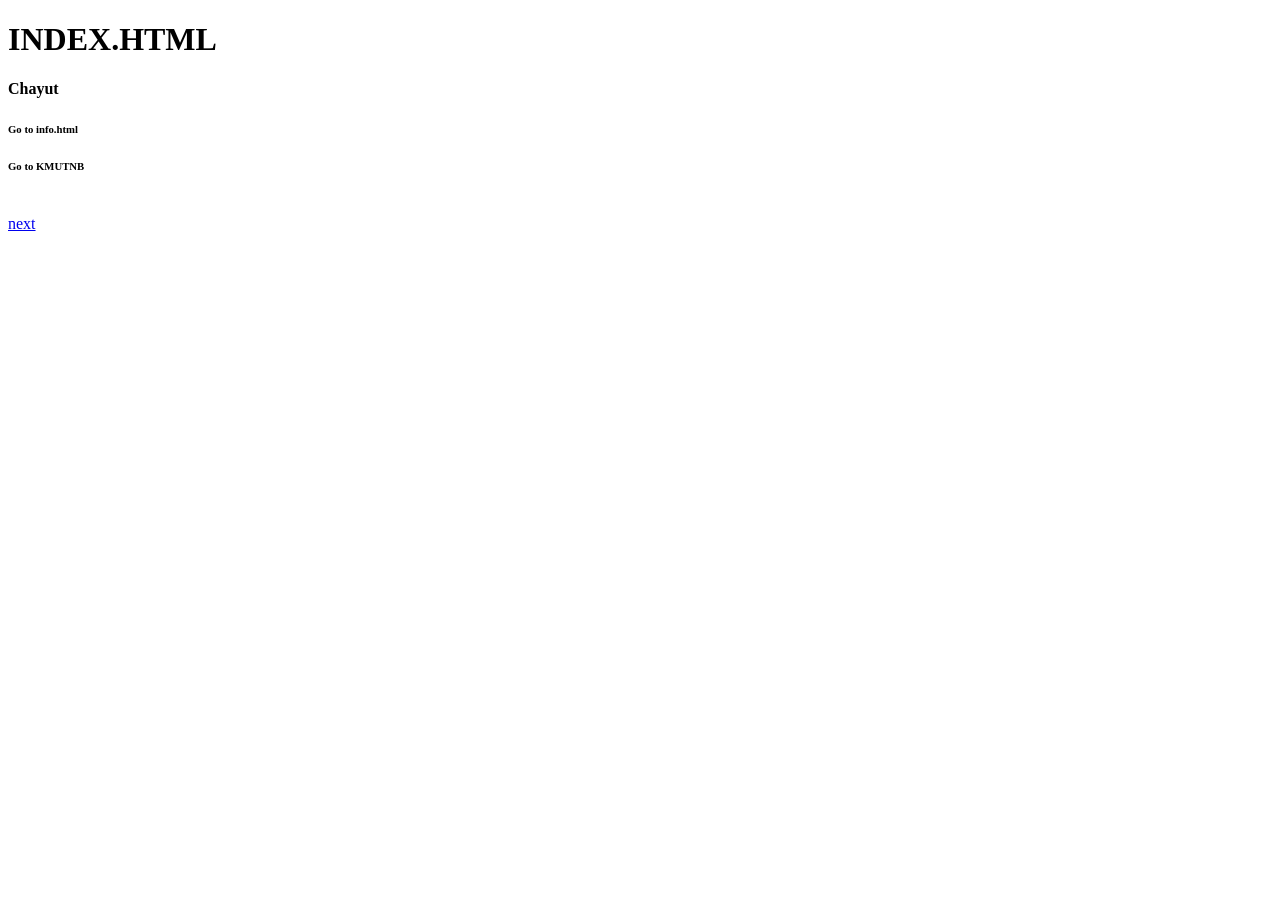
==== index.html @ 315adb68 "Add files via upload" ====
<!DOCTYPE html>
<html lang="en">
<head>
    <meta charset="UTF-8">
    <meta name="viewport" content="width=device-width, initial-scale=1.0">
    <title>Chayut</title>
</head>
<body>
    <h1>INDEX.HTML</h1>
    <h4>Chayut</h4>
    <h6>Go to info.html</h6>
    <h6>Go to KMUTNB</h6><br>
    <a href="info.html">next</a>
</body>
</html>
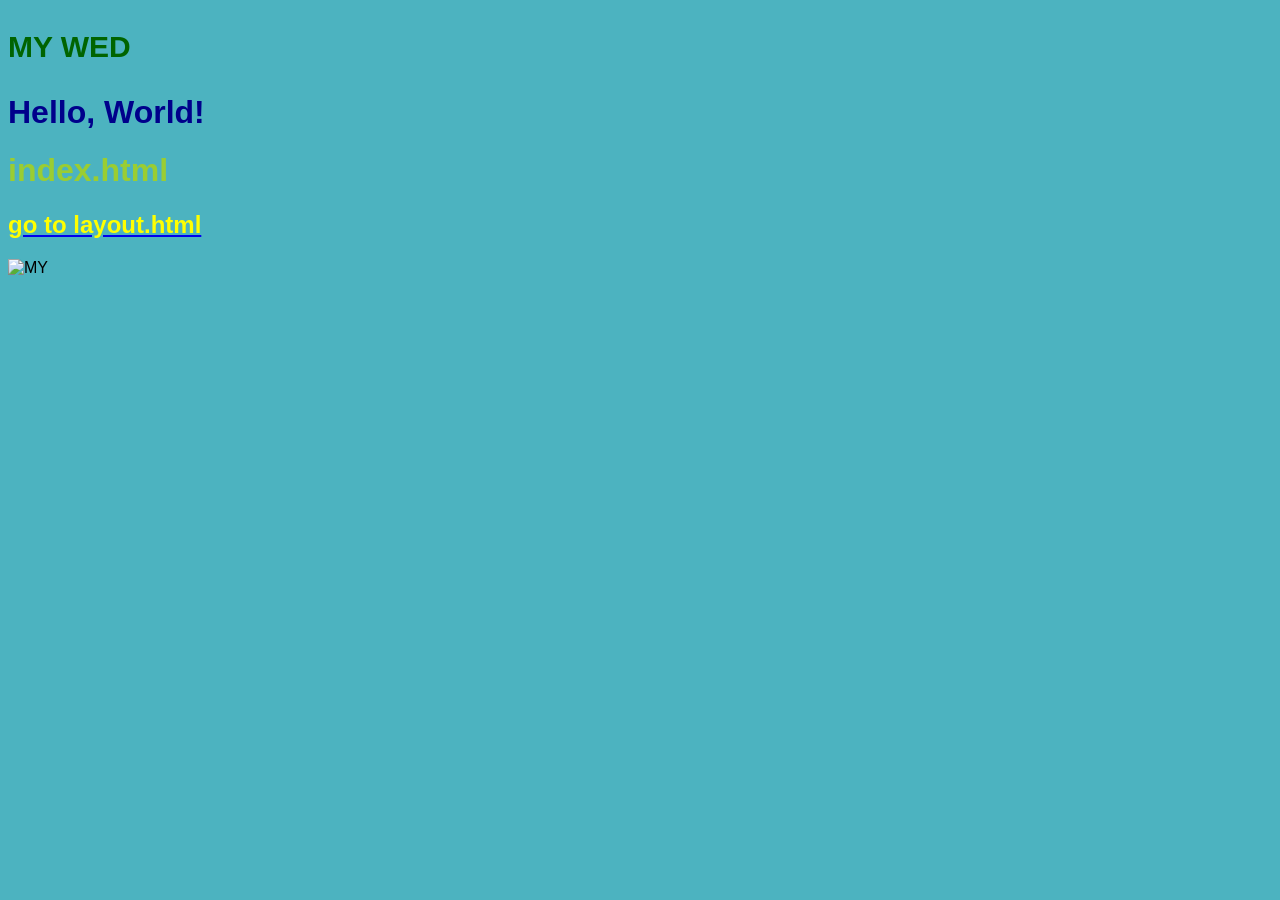
==== commit c4e7fd4c: "Add files via upload" ====
--- a/index.html
+++ b/index.html
@@ -3,13 +3,27 @@
 <head>
     <meta charset="UTF-8">
     <meta name="viewport" content="width=device-width, initial-scale=1.0">
-    <title>Chayut</title>
+    <title>index</title>
+    <style>
+        h1 {
+            color: darkblue;
+        }
+        h3 {
+            color: darkgreen;
+            font-size: 30px;
+        }
+    </style>
+    <link rel="stylesheet" href="CSS/styles.css">
 </head>
+
 <body>
-    <h1>INDEX.HTML</h1>
-    <h4>Chayut</h4>
-    <h6>Go to info.html</h6>
-    <h6>Go to KMUTNB</h6><br>
-    <a href="info.html">next</a>
+    <h3>MY WED</h3>
+    <h1>Hello, World!</h1>
+    <h1 style="color: yellowgreen;">index.html</h1>
+    <!--link to layout-->
+   <a href="layout.html"><h2 style="color: yellow;">
+    go to layout.html 
+    </h2></a> 
+   <img src="My.png" alt="MY" width="200" height="290">
 </body>
 </html>
--- a/CSS/styles.css
+++ b/CSS/styles.css
@@ -0,0 +1,48 @@
+body{
+    background-color: rgb(76, 179, 192);
+    font-family: Arial, Helvetica, sans-serif;
+}
+
+*{
+    box-sizing: border-box;
+}
+
+header{
+    background-color: rgb(238, 0, 0);
+    font-size: 60px;
+    padding: 20px;
+    text-align: center;
+
+}
+nav{
+    background-color: rgb(0, 253, 84);
+    float: left;
+    width: 15%;
+    font-size: 40px;
+    padding: 15px;
+    height: 300px;
+}
+article{
+    background-color: rgb(255, 255, 255);
+    font-size: 40px;
+    padding: 15px;
+    height: 300px;
+}
+footer{
+    background-color: rgb(255, 0, 234);
+    font-size: 40px;
+    padding: 15px;
+    text-align: center;
+    height: auto;
+}
+
+@media (max-width:600px){
+    nav, article{
+         width: 100%;
+         height: auto;
+    }
+   header, footer{
+    font-size: 60px;
+   }
+
+}
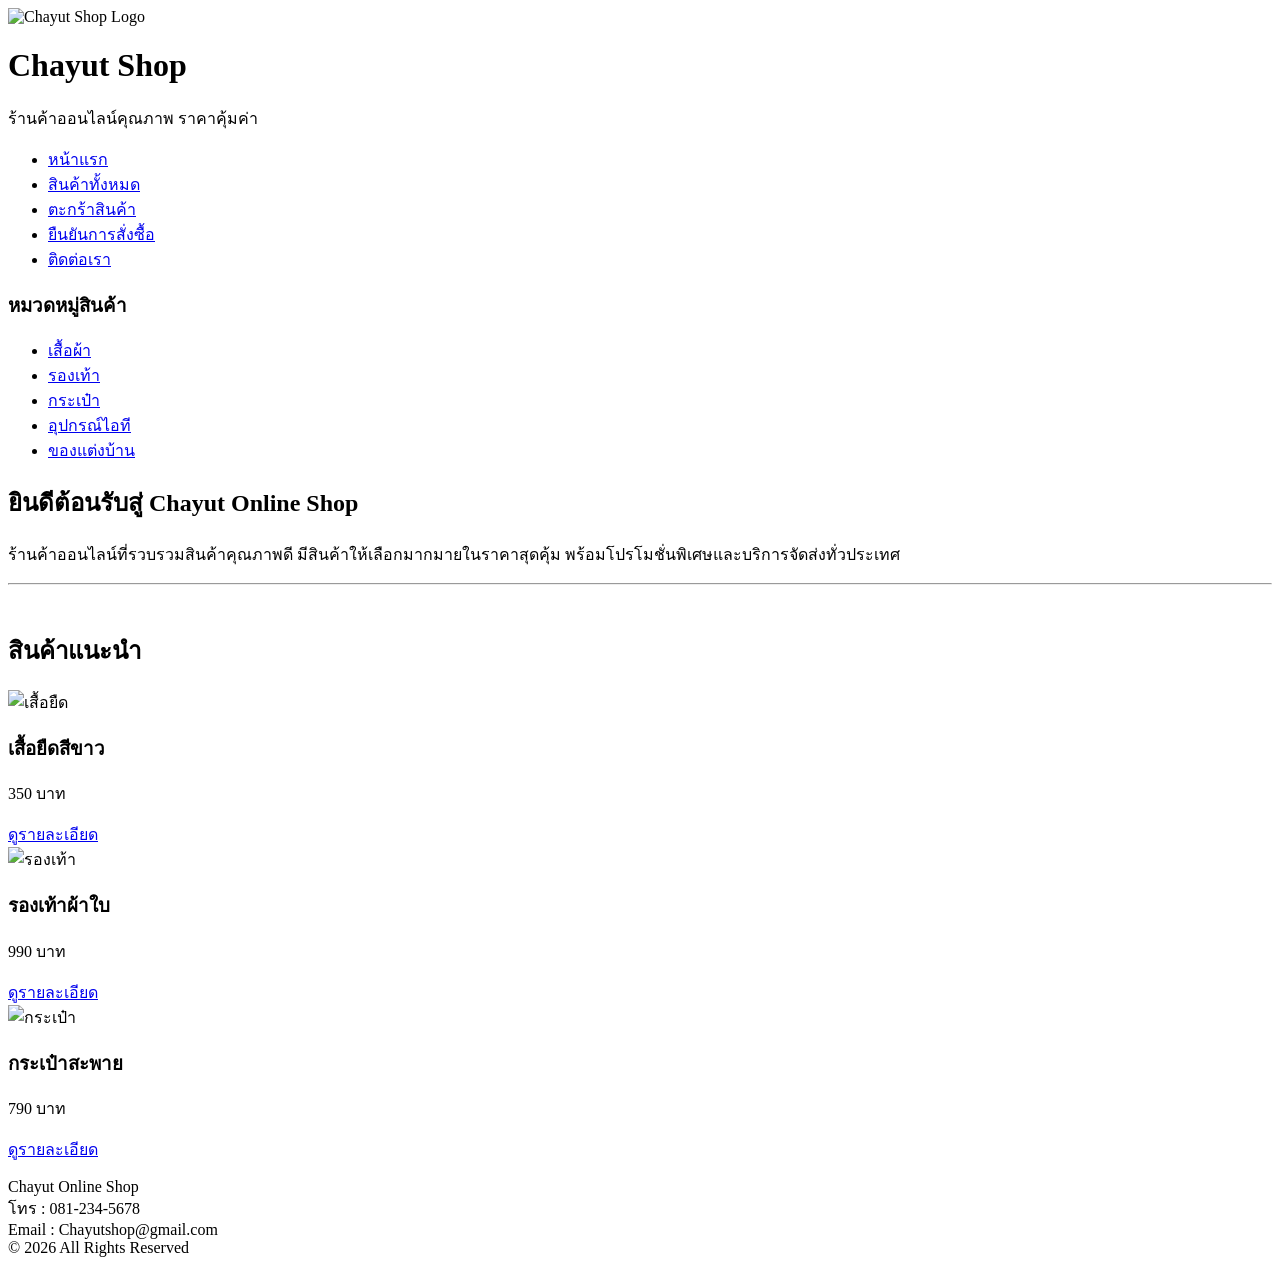
==== commit 49840491: "Add files via upload" ====
--- a/index.html
+++ b/index.html
@@ -1,29 +1,172 @@
 <!DOCTYPE html>
-<html lang="en">
+<html lang="th">
 <head>
+
+    <!-- ================= HEAD ================= -->
     <meta charset="UTF-8">
     <meta name="viewport" content="width=device-width, initial-scale=1.0">
-    <title>index</title>
-    <style>
-        h1 {
-            color: darkblue;
-        }
-        h3 {
-            color: darkgreen;
-            font-size: 30px;
-        }
-    </style>
-    <link rel="stylesheet" href="CSS/styles.css">
+    <title>Chayut Online Shop</title>
+
+    <!-- เรียกใช้ CSS -->
+    <link rel="stylesheet" href="css/style.css">
+
 </head>
+<body>
 
-<body>
-    <h3>MY WED</h3>
-    <h1>Hello, World!</h1>
-    <h1 style="color: yellowgreen;">index.html</h1>
-    <!--link to layout-->
-   <a href="layout.html"><h2 style="color: yellow;">
-    go to layout.html 
-    </h2></a> 
-   <img src="My.png" alt="MY" width="200" height="290">
+<div class="container">
+
+    <!-- ================= HEADER ================= -->
+   <div id="header">
+
+    <img src="images/logo.png" alt="Chayut Shop Logo" class="logo">
+
+    <div class="header-text">
+        <h1>Chayut Shop</h1>
+        <p>ร้านค้าออนไลน์คุณภาพ ราคาคุ้มค่า</p>
+    </div>
+
+    <div class="clear"></div>
+
+</div>
+    <!-- =============== END HEADER ============== -->
+
+
+    <!-- ================= TOP MENU ================= -->
+    <div id="topmenu">
+
+        <ul>
+
+            <li><a href="index.html">หน้าแรก</a></li>
+
+            <li><a href="products.html">สินค้าทั้งหมด</a></li>
+
+            <li><a href="cart.html">ตะกร้าสินค้า</a></li>
+
+            <li><a href="confirm.html">ยืนยันการสั่งซื้อ</a></li>
+
+            <li><a href="#">ติดต่อเรา</a></li>
+
+        </ul>
+
+        <div class="clear"></div>
+
+    </div>
+    <!-- =============== END TOP MENU ============== -->
+
+
+    <!-- ================= MAIN ================= -->
+    <div id="main">
+
+        <!-- ================= SIDE MENU ================= -->
+        <div id="sidebar">
+
+            <h3>หมวดหมู่สินค้า</h3>
+
+            <ul>
+
+                <li><a href="products.html">เสื้อผ้า</a></li>
+
+                <li><a href="products.html">รองเท้า</a></li>
+
+                <li><a href="products.html">กระเป๋า</a></li>
+
+                <li><a href="products.html">อุปกรณ์ไอที</a></li>
+
+                <li><a href="products.html">ของแต่งบ้าน</a></li>
+
+            </ul>
+
+        </div>
+        <!-- =============== END SIDE MENU ============== -->
+
+
+        <!-- ================= CONTENT ================= -->
+        <div id="content">
+
+            <!-- แนะนำร้าน -->
+            <h2>ยินดีต้อนรับสู่ Chayut Online Shop</h2>
+
+            <p>
+                ร้านค้าออนไลน์ที่รวบรวมสินค้าคุณภาพดี
+                มีสินค้าให้เลือกมากมายในราคาสุดคุ้ม
+                พร้อมโปรโมชั่นพิเศษและบริการจัดส่งทั่วประเทศ
+            </p>
+
+            <hr><br>
+
+            <!-- สินค้าแนะนำ -->
+            <h2>สินค้าแนะนำ</h2>
+
+            <!-- ===== สินค้า 1 ===== -->
+            <div class="product">
+
+                <img src="images/product1.png" alt="เสื้อยืด">
+
+                <h3>เสื้อยืดสีขาว</h3>
+
+                <p>350 บาท</p>
+
+                <a href="product-detail-1.html">
+                    ดูรายละเอียด
+                </a>
+
+            </div>
+
+            <!-- ===== สินค้า 2 ===== -->
+            <div class="product">
+
+                <img src="images/product4.png" alt="รองเท้า">
+
+                <h3>รองเท้าผ้าใบ</h3>
+
+                <p>990 บาท</p>
+
+                <a href="product-detail-1.html">
+                    ดูรายละเอียด
+                </a>
+
+            </div>
+
+            <!-- ===== สินค้า 3 ===== -->
+            <div class="product">
+
+                <img src="images/product7.png" alt="กระเป๋า">
+
+                <h3>กระเป๋าสะพาย</h3>
+
+                <p>790 บาท</p>
+
+                <a href="product-detail-1.html">
+                    ดูรายละเอียด
+                </a>
+
+            </div>
+
+            <div class="clear"></div>
+
+        </div>
+        <!-- =============== END CONTENT ============== -->
+
+        <div class="clear"></div>
+
+    </div>
+    <!-- =============== END MAIN ============== -->
+
+
+    <!-- ================= FOOTER ================= -->
+    <div id="footer">
+
+        <p>
+            Chayut Online Shop <br>
+            โทร : 081-234-5678 <br>
+            Email : Chayutshop@gmail.com <br>
+            © 2026 All Rights Reserved
+        </p>
+
+    </div>
+    <!-- =============== END FOOTER ============== -->
+
+</div>
+
 </body>
 </html>
